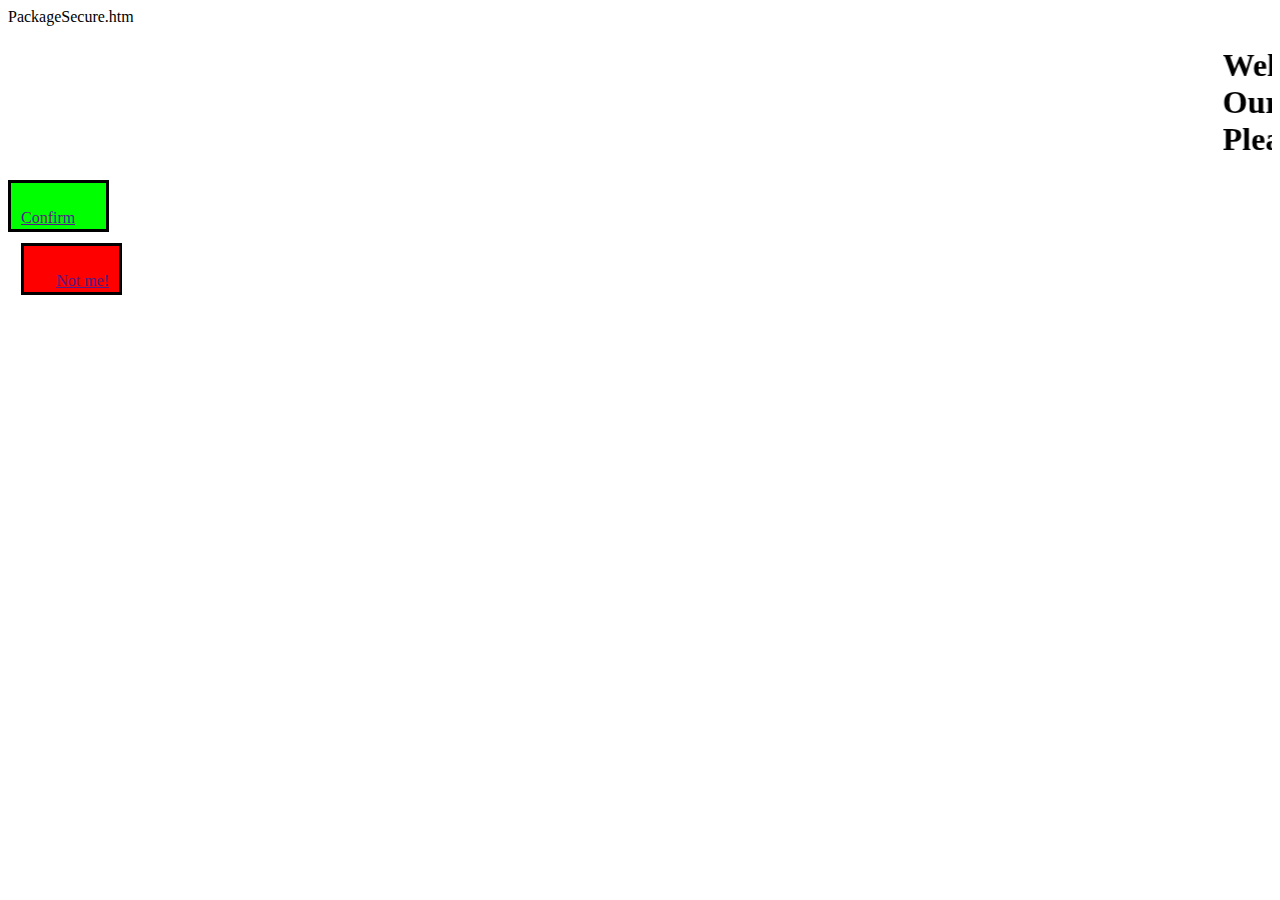
==== PackageSecure.html @ f7d9f600 "something" ====
PackageSecure.htm

<html>
<head>
	<link rel="stylesheet" type="text/css" href="PackageSecure.css">
</head>
<body>
<title> Package Secure. </title>


<section class = "Confirm Package Secure">
	<h1>  
		<marquee behavior="scroll" direction="left">Welcome to Package Secure. 
			<br>Our indicators detected somebody taking your package. 
			<br>Please press confirm if it was you or someone you know. </marquee>
	</h1>



<!-- Box for Red Alert button!-->




<div class="bordered">
<div class = "confirm">
	<a href = ""class = "confirm_hyperlink"><p ALIGN=LEFT>Confirm</p></a>
</div>



<div class = "bordered1">
<div class = "deny">
	<a href = "" class = "Alert_Amazon_hyperlink"><p ALIGN=RIGHT> Not me! </p></a>
</div>
</div>
	<style>
  .bordered1 {
    width: 75px;
    height: 26px;
    padding: 10px;
    border: 3px solid black;
    background-color: Red;
    </style>






</div>
		<style>
  .bordered {
    width: 75px;
    height: 26px;
    padding: 10px;
    border: 3px solid black;
    background-color: Lime;
  }
</style>
<!--
<div class = "bordered1">
<div class = "deny">
	<a href = "" class = "Alert_Amazon_hyperlink"><p ALIGN=RIGHT> Not me! </p></a>
</div>
</div>
	<style>
  .bordered1 {
    width: 75px;
    height: 26px;
    padding: 10px;
    border: 3px solid black;
    background-color: Red;
    </style>
	
  !-->




<!-- Box for Green Confirm button!-->


<!--
<div class="bothered">
	<a href = "" class = "Alert_Amazon_hyperlink"><p ALIGN=RIGHT> Not me! </p></a>
</div>
!-->





</section>



</body>
</html>
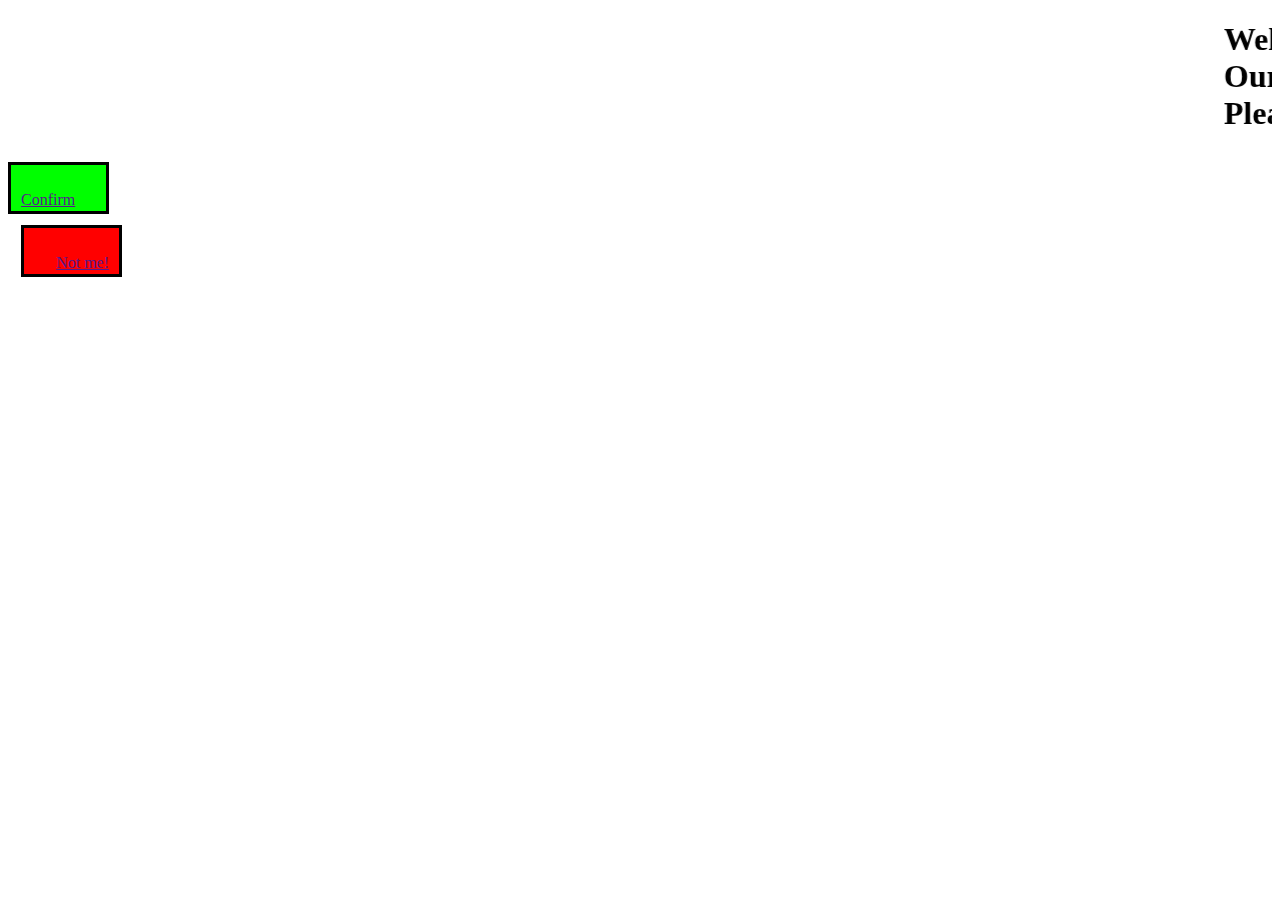
==== commit 7e28d621: "something" ====
--- a/PackageSecure.html
+++ b/PackageSecure.html
@@ -1,5 +1,4 @@
-PackageSecure.htm
-
+<!DOCTYPE html>
 <html>
 <head>
 	<link rel="stylesheet" type="text/css" href="PackageSecure.css">
